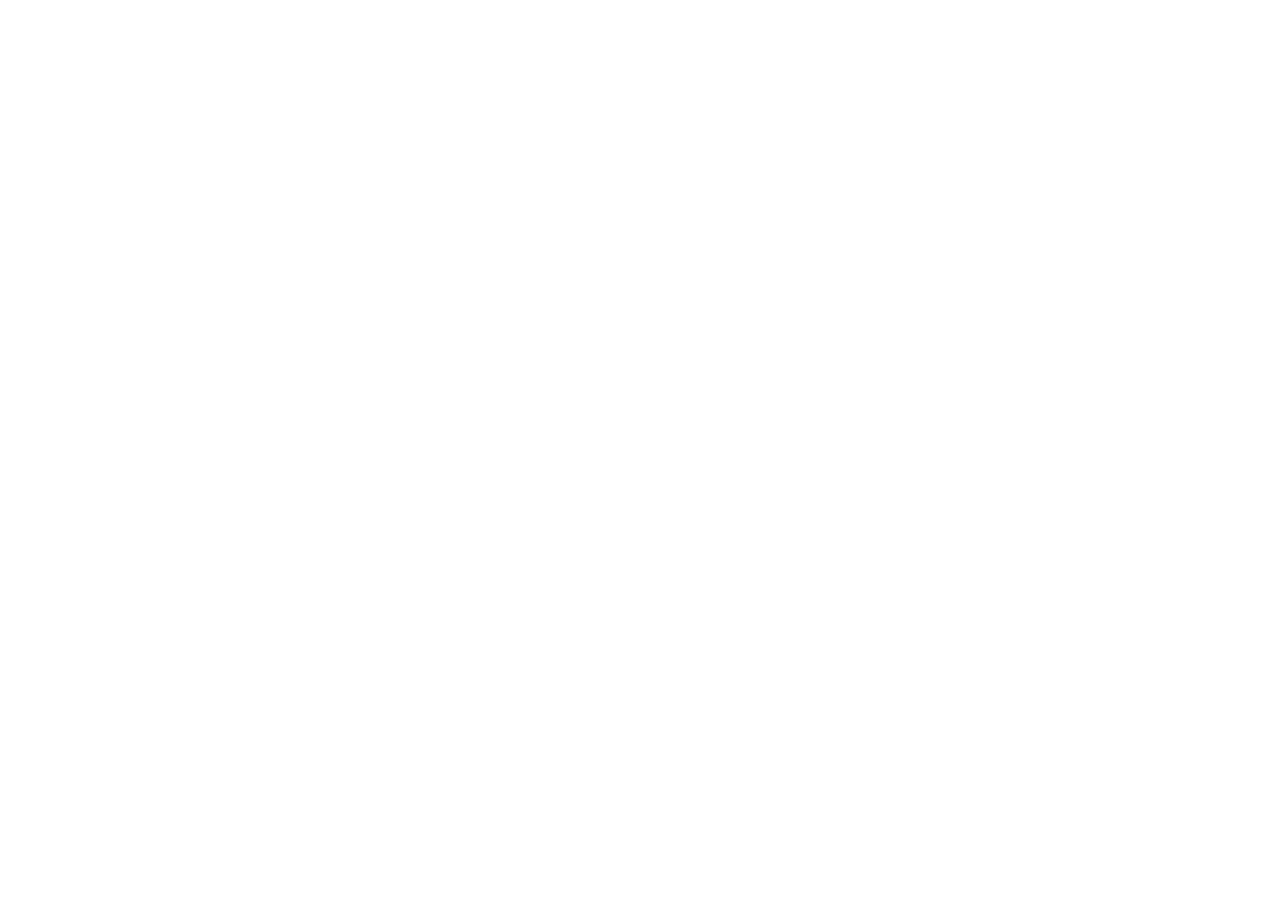
==== index.html @ dc95b310 "enviando funcionalidade x" ====
<!DOCTYPE html>
<html lang="en">
<head>
    <meta charset="UTF-8">
    <meta http-equiv="X-UA-Compatible" content="IE=edge">
    <meta name="viewport" content="width=device-width, initial-scale=1.0">
    <title>Document</title>
</head>
<body>
    
</body>
</html>
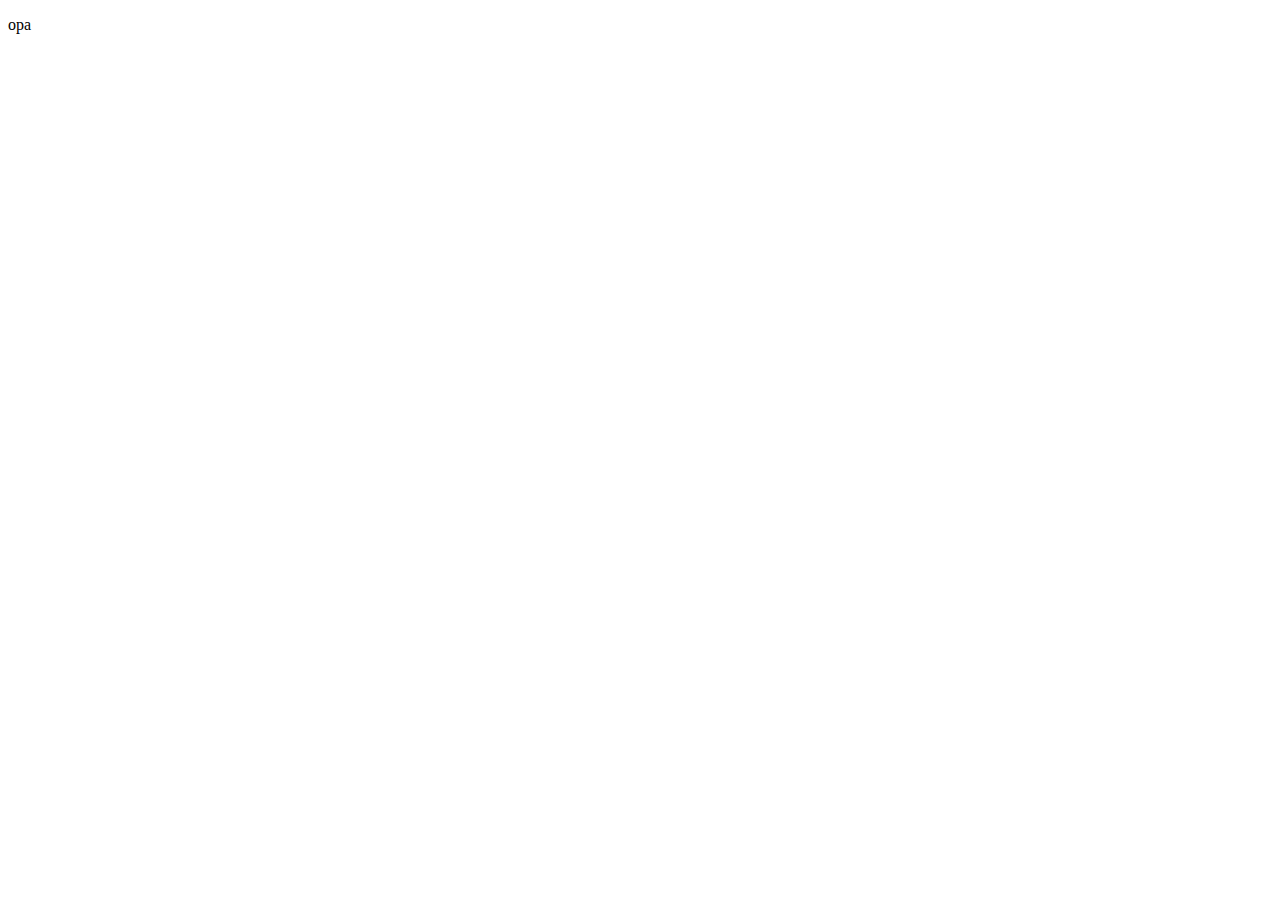
==== commit 57ae5b43: "alterações html" ====
--- a/index.html
+++ b/index.html
@@ -7,6 +7,6 @@
     <title>Document</title>
 </head>
 <body>
-    
+    <p>opa</p>
 </body>
 </html>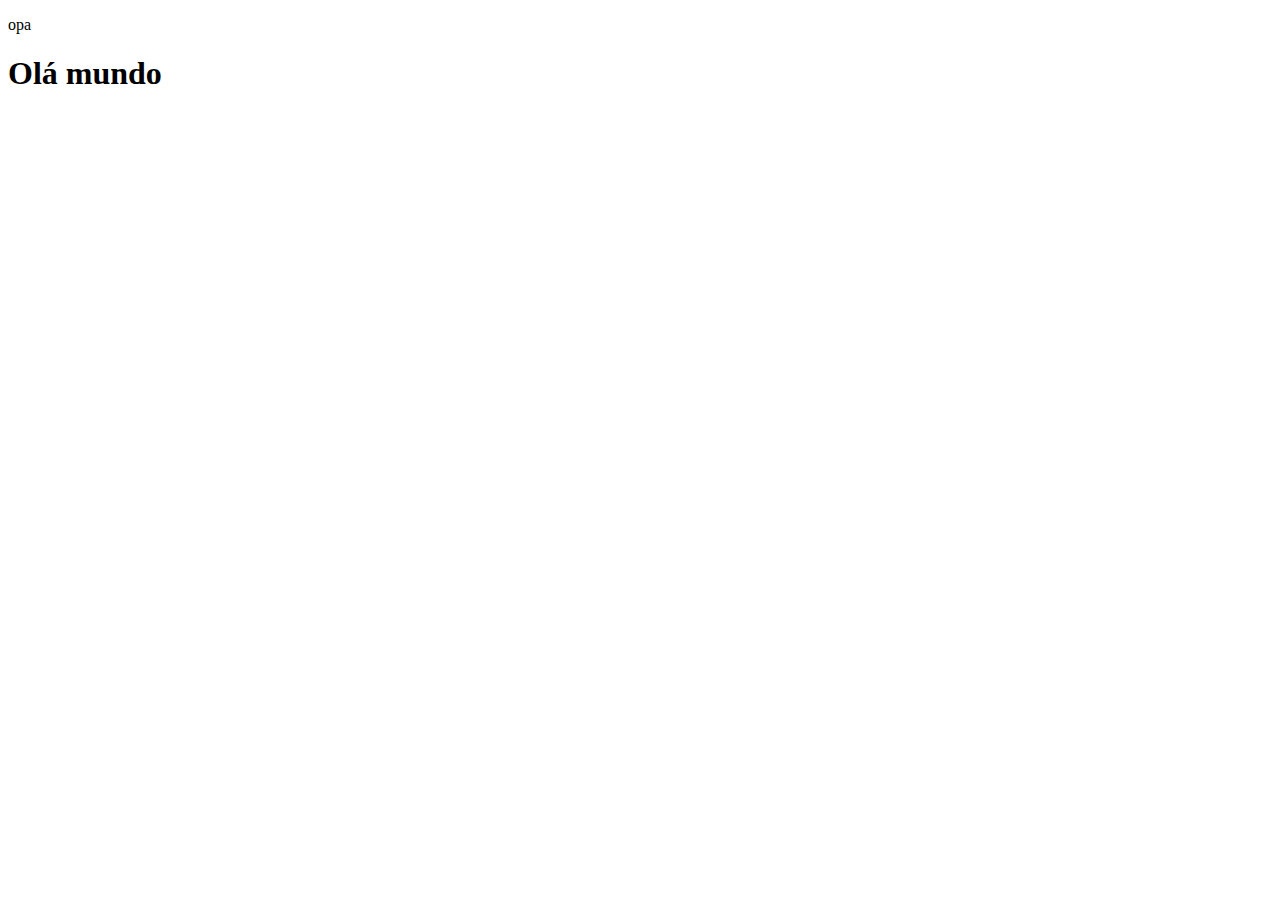
==== commit 69708e5f: "funcionalidade executada" ====
--- a/index.html
+++ b/index.html
@@ -8,5 +8,6 @@
 </head>
 <body>
     <p>opa</p>
+    <h1>Olá mundo</h1>
 </body>
 </html>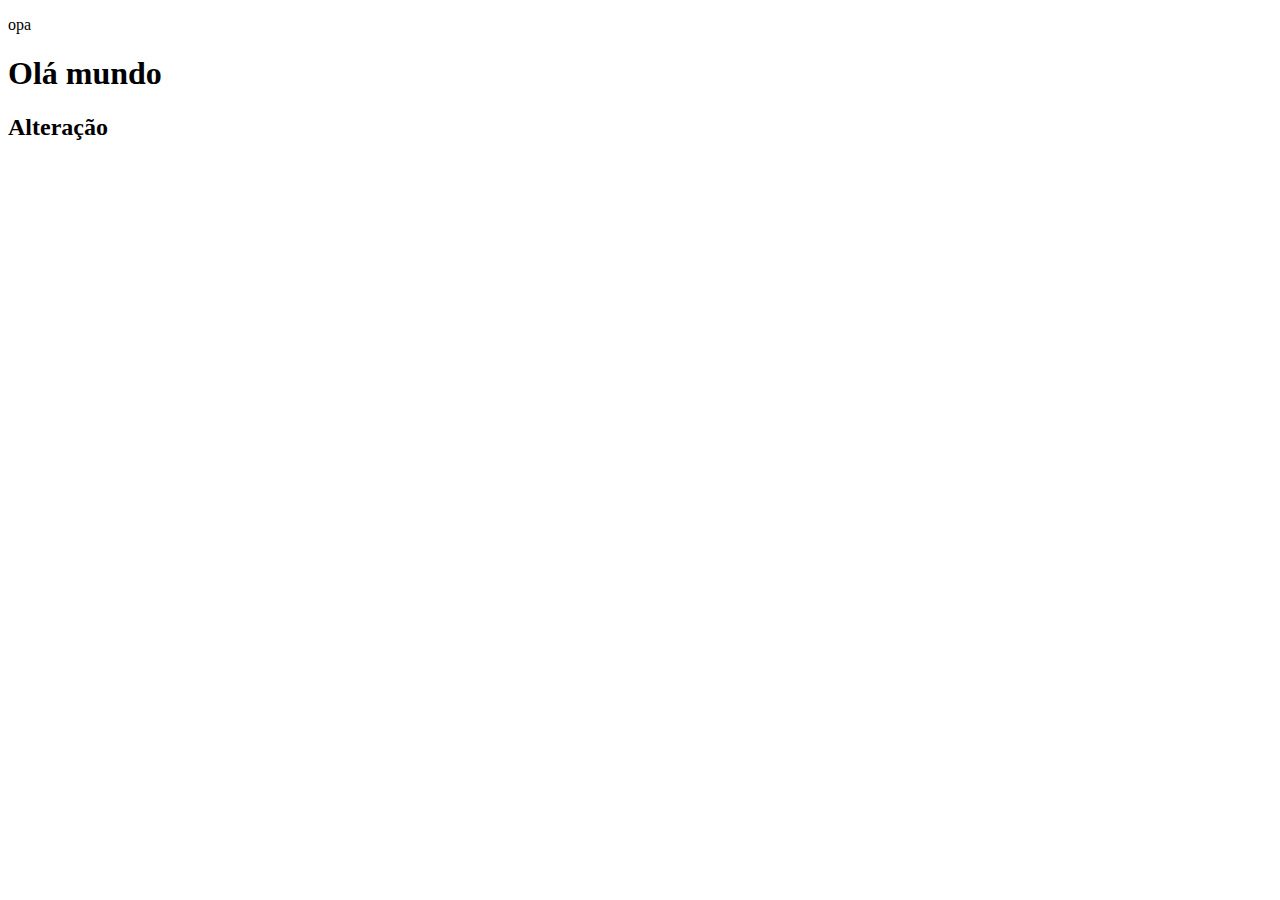
==== commit 3599a5d2: "enviando alterações" ====
--- a/index.html
+++ b/index.html
@@ -9,5 +9,6 @@
 <body>
     <p>opa</p>
     <h1>Olá mundo</h1>
+    <h2>Alteração</h2>
 </body>
 </html>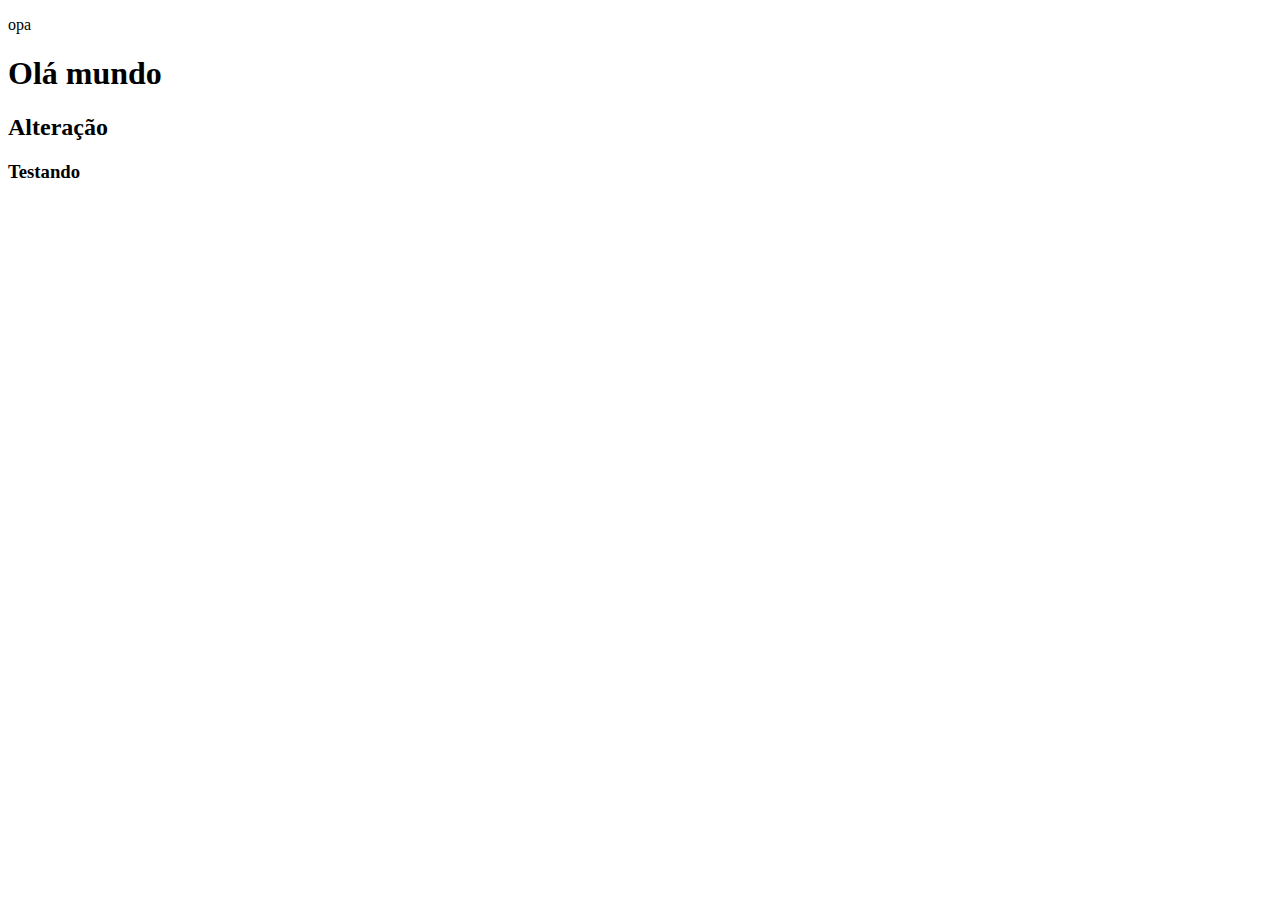
==== commit 15d59eb1: "enviando alt" ====
--- a/index.html
+++ b/index.html
@@ -10,5 +10,6 @@
     <p>opa</p>
     <h1>Olá mundo</h1>
     <h2>Alteração</h2>
+    <h3>Testando</h3>
 </body>
 </html>